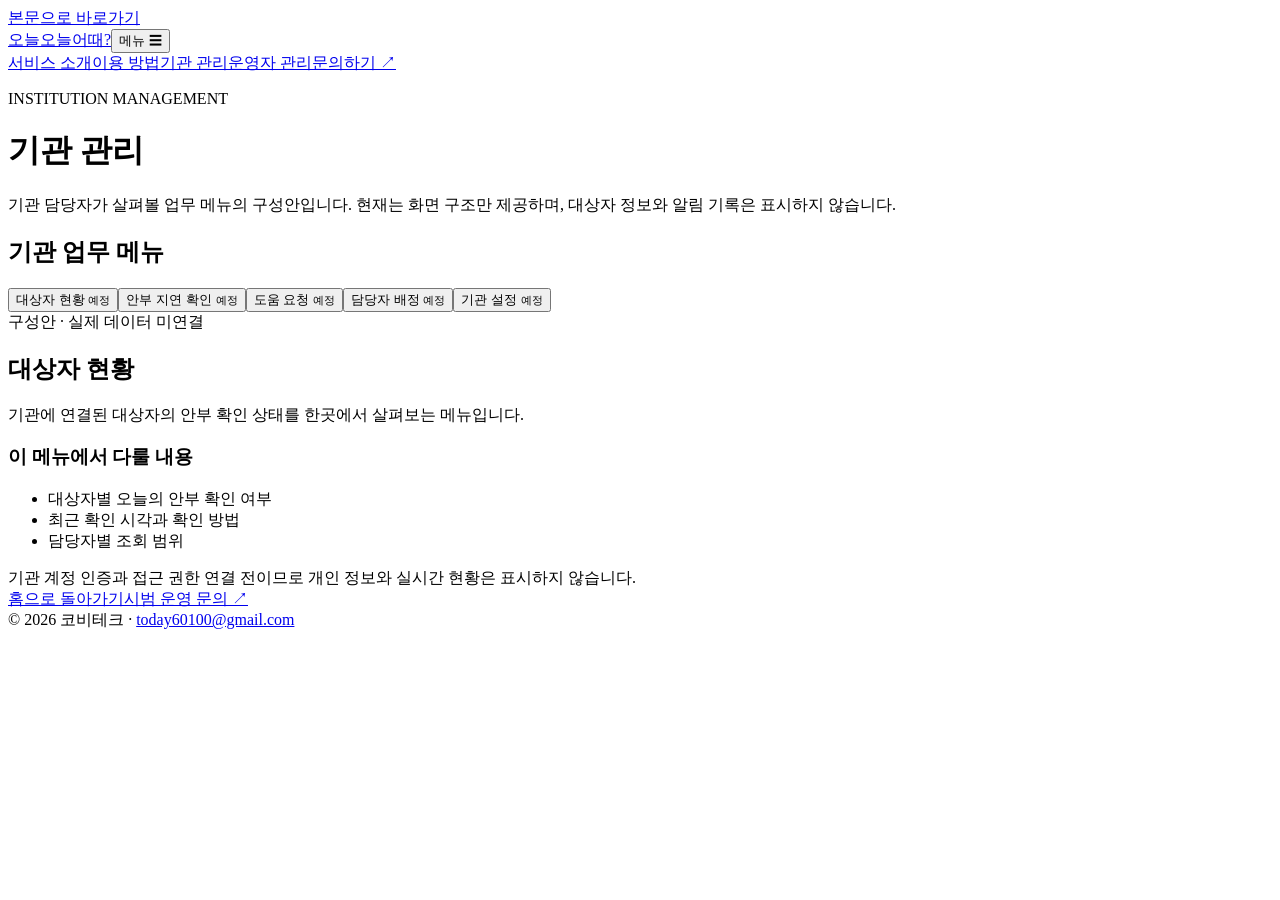
==== public/institution/index.html @ e97023fc "Initial website for HelloToday Firebase Hosting" ====
<!doctype html><html lang="ko"><head><meta charset="utf-8"><meta name="viewport" content="width=device-width, initial-scale=1"><meta name="theme-color" content="#173750"><meta name="description" content="오늘어때? 기관 관리 메뉴 구성안"><title>기관 관리 | 오늘어때?</title><link rel="stylesheet" href="/assets/site.css"><script defer src="/assets/site.js"></script></head><body class="portal-body">
<a class="skip" href="#main">본문으로 바로가기</a><header class="site-header"><div class="wrap header-inner"><a class="brand" href="/" aria-label="오늘어때? 홈"><span class="brand-mark" aria-hidden="true">오늘</span><span>오늘어때<span class="brand-question">?</span></span></a><button class="menu-toggle" type="button" aria-controls="primary-nav" aria-expanded="false">메뉴 <span aria-hidden="true">☰</span></button><nav class="nav" id="primary-nav" aria-label="주 메뉴"><a href="/#service">서비스 소개</a><a href="/#how">이용 방법</a><a href="/institution/" aria-current="page">기관 관리</a><a href="/operator/">운영자 관리</a><a class="nav-contact" href="mailto:today60100@gmail.com?subject=%EC%98%A4%EB%8A%98%EC%96%B4%EB%95%8C%20%EA%B8%B0%EA%B4%80%20%EB%AC%B8%EC%9D%98">문의하기 ↗</a></nav></div></header>
<main id="main"><div class="portal-banner"><div class="wrap"><p class="section-kicker">INSTITUTION MANAGEMENT</p><h1>기관 관리</h1><p>기관 담당자가 살펴볼 업무 메뉴의 구성안입니다. 현재는 화면 구조만 제공하며, 대상자 정보와 알림 기록은 표시하지 않습니다.</p></div></div><div class="wrap portal-shell" data-portal="institution"><aside class="portal-sidebar"><h2>기관 업무 메뉴</h2><div class="portal-menu" role="tablist" aria-label="기관 관리 메뉴"><button type="button" role="tab" aria-selected="true" aria-controls="portal-panel" data-tab="overview">대상자 현황 <small>예정</small></button><button type="button" role="tab" aria-selected="false" aria-controls="portal-panel" data-tab="checkins">안부 지연 확인 <small>예정</small></button><button type="button" role="tab" aria-selected="false" aria-controls="portal-panel" data-tab="help">도움 요청 <small>예정</small></button><button type="button" role="tab" aria-selected="false" aria-controls="portal-panel" data-tab="staff">담당자 배정 <small>예정</small></button><button type="button" role="tab" aria-selected="false" aria-controls="portal-panel" data-tab="settings">기관 설정 <small>예정</small></button></div></aside><section class="portal-content" id="portal-panel" role="tabpanel" tabindex="0" aria-live="polite"><span class="portal-status">구성안 · 실제 데이터 미연결</span><h2 data-panel-title>대상자 현황</h2><p data-panel-description>기관에 연결된 대상자의 안부 확인 상태를 한곳에서 살펴보는 메뉴입니다.</p><div class="portal-preview"><h3>이 메뉴에서 다룰 내용</h3><ul data-panel-items><li>대상자별 오늘의 안부 확인 여부</li><li>최근 확인 시각과 확인 방법</li><li>담당자별 조회 범위</li></ul></div><div class="portal-empty">기관 계정 인증과 접근 권한 연결 전이므로 개인 정보와 실시간 현황은 표시하지 않습니다.</div><div class="portal-actions"><a href="/">홈으로 돌아가기</a><a href="mailto:today60100@gmail.com?subject=%EC%98%A4%EB%8A%98%EC%96%B4%EB%95%8C%20%EA%B8%B0%EA%B4%80%20%EC%8B%9C%EB%B2%94%EC%9A%B4%EC%98%81%20%EB%AC%B8%EC%9D%98">시범 운영 문의 ↗</a></div></section></div></main><footer class="site-footer"><div class="wrap footer-bottom">© 2026 코비테크 · <a href="mailto:today60100@gmail.com">today60100@gmail.com</a></div></footer></body></html>
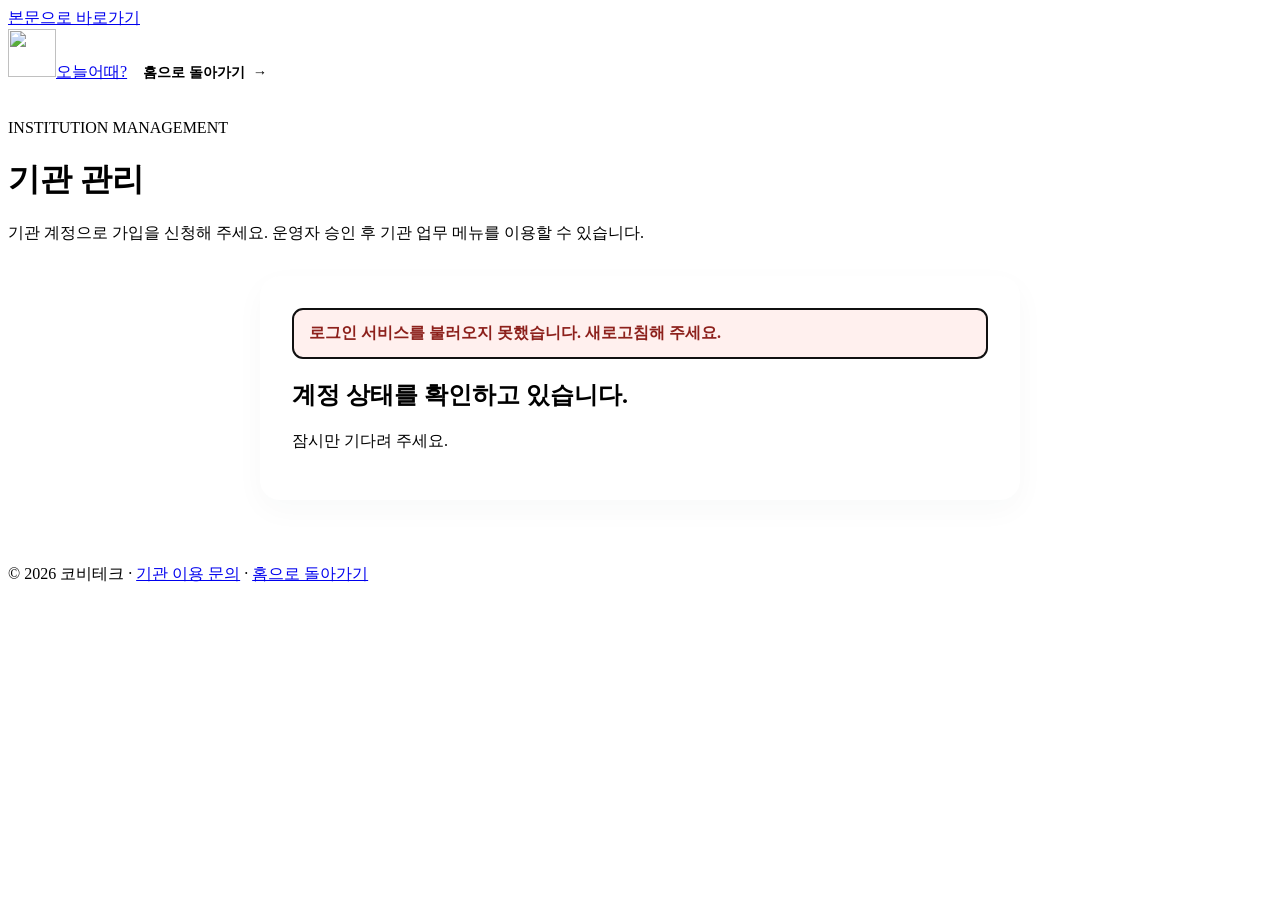
==== commit 177bea7e: "Update institution management and homepage" ====
--- a/public/institution/index.html
+++ b/public/institution/index.html
@@ -1,3 +1,138 @@
-<!doctype html><html lang="ko"><head><meta charset="utf-8"><meta name="viewport" content="width=device-width, initial-scale=1"><meta name="theme-color" content="#173750"><meta name="description" content="오늘어때? 기관 관리 메뉴 구성안"><title>기관 관리 | 오늘어때?</title><link rel="stylesheet" href="/assets/site.css"><script defer src="/assets/site.js"></script></head><body class="portal-body">
-<a class="skip" href="#main">본문으로 바로가기</a><header class="site-header"><div class="wrap header-inner"><a class="brand" href="/" aria-label="오늘어때? 홈"><span class="brand-mark" aria-hidden="true">오늘</span><span>오늘어때<span class="brand-question">?</span></span></a><button class="menu-toggle" type="button" aria-controls="primary-nav" aria-expanded="false">메뉴 <span aria-hidden="true">☰</span></button><nav class="nav" id="primary-nav" aria-label="주 메뉴"><a href="/#service">서비스 소개</a><a href="/#how">이용 방법</a><a href="/institution/" aria-current="page">기관 관리</a><a href="/operator/">운영자 관리</a><a class="nav-contact" href="mailto:today60100@gmail.com?subject=%EC%98%A4%EB%8A%98%EC%96%B4%EB%95%8C%20%EA%B8%B0%EA%B4%80%20%EB%AC%B8%EC%9D%98">문의하기 ↗</a></nav></div></header>
-<main id="main"><div class="portal-banner"><div class="wrap"><p class="section-kicker">INSTITUTION MANAGEMENT</p><h1>기관 관리</h1><p>기관 담당자가 살펴볼 업무 메뉴의 구성안입니다. 현재는 화면 구조만 제공하며, 대상자 정보와 알림 기록은 표시하지 않습니다.</p></div></div><div class="wrap portal-shell" data-portal="institution"><aside class="portal-sidebar"><h2>기관 업무 메뉴</h2><div class="portal-menu" role="tablist" aria-label="기관 관리 메뉴"><button type="button" role="tab" aria-selected="true" aria-controls="portal-panel" data-tab="overview">대상자 현황 <small>예정</small></button><button type="button" role="tab" aria-selected="false" aria-controls="portal-panel" data-tab="checkins">안부 지연 확인 <small>예정</small></button><button type="button" role="tab" aria-selected="false" aria-controls="portal-panel" data-tab="help">도움 요청 <small>예정</small></button><button type="button" role="tab" aria-selected="false" aria-controls="portal-panel" data-tab="staff">담당자 배정 <small>예정</small></button><button type="button" role="tab" aria-selected="false" aria-controls="portal-panel" data-tab="settings">기관 설정 <small>예정</small></button></div></aside><section class="portal-content" id="portal-panel" role="tabpanel" tabindex="0" aria-live="polite"><span class="portal-status">구성안 · 실제 데이터 미연결</span><h2 data-panel-title>대상자 현황</h2><p data-panel-description>기관에 연결된 대상자의 안부 확인 상태를 한곳에서 살펴보는 메뉴입니다.</p><div class="portal-preview"><h3>이 메뉴에서 다룰 내용</h3><ul data-panel-items><li>대상자별 오늘의 안부 확인 여부</li><li>최근 확인 시각과 확인 방법</li><li>담당자별 조회 범위</li></ul></div><div class="portal-empty">기관 계정 인증과 접근 권한 연결 전이므로 개인 정보와 실시간 현황은 표시하지 않습니다.</div><div class="portal-actions"><a href="/">홈으로 돌아가기</a><a href="mailto:today60100@gmail.com?subject=%EC%98%A4%EB%8A%98%EC%96%B4%EB%95%8C%20%EA%B8%B0%EA%B4%80%20%EC%8B%9C%EB%B2%94%EC%9A%B4%EC%98%81%20%EB%AC%B8%EC%9D%98">시범 운영 문의 ↗</a></div></section></div></main><footer class="site-footer"><div class="wrap footer-bottom">© 2026 코비테크 · <a href="mailto:today60100@gmail.com">today60100@gmail.com</a></div></footer></body></html>
+<!doctype html>
+<html lang="ko">
+<head>
+  <meta charset="utf-8"><meta name="viewport" content="width=device-width, initial-scale=1">
+  <meta name="theme-color" content="#173750"><meta name="robots" content="noindex, nofollow">
+  <title>기관 가입·로그인 | 오늘어때?</title>
+  <link rel="stylesheet" href="/assets/site.css?v=4"><link rel="stylesheet" href="./institution.css?v=12">
+  <script defer src="/assets/site.js"></script>
+  <link rel="icon" type="image/png" href="/assets/hellotoday-logo.png">
+</head>
+<body class="portal-body">
+<a class="skip" href="#main">본문으로 바로가기</a>
+<header class="site-header"><div class="wrap header-inner">
+  <a class="brand" href="/"><img class="brand-logo" src="/assets/hellotoday-logo.png" width="48" height="48" alt="" aria-hidden="true"><span>오늘어때<span class="brand-question">?</span></span></a>
+  <a class="institution-home-link" href="/">홈으로 돌아가기 <span aria-hidden="true">→</span></a>
+</div></header>
+<main id="main">
+  <div class="portal-banner"><div class="wrap"><p class="section-kicker">INSTITUTION MANAGEMENT</p><h1>기관 관리</h1><p id="signupIntroduction">기관 계정으로 가입을 신청해 주세요. 운영자 승인 후 기관 업무 메뉴를 이용할 수 있습니다.</p></div></div>
+  <div id="institutionCodePanel" class="wrap" hidden><p>기관코드 <strong id="institutionCodeValue"></strong> <button id="copyInstitutionCode" type="button">코드 복사</button></p><p id="institutionCodeMessage" role="status"></p></div>
+  <div class="account-wrap">
+    <section id="checkingView" class="account-card" aria-live="polite"><h2>계정 상태를 확인하고 있습니다.</h2><p>잠시만 기다려 주세요.</p></section>
+    <section id="loginView" class="account-card" hidden>
+      <div class="account-tabs" aria-label="로그인 또는 가입"><button id="loginTab" type="button" aria-pressed="true">기관 로그인</button><button id="signupTab" type="button" aria-pressed="false">기관 가입</button></div>
+      <p class="account-note">기관 이메일 가입 → 이메일 확인 → 담당자 휴대전화 인증 → 기관 정보 제출 → 운영자 승인</p>
+      <p class="account-note">로그인할 때는 기관 이메일·비밀번호와 담당자 개인 휴대전화의 문자 인증이 필요합니다.</p>
+      <p class="account-note"><a href="/policies/terms.html" target="_blank" rel="noopener noreferrer">홈페이지 이용약관</a> · <a href="/policies/privacy.html" target="_blank" rel="noopener noreferrer">홈페이지 개인정보처리방침</a></p>
+      <form id="authForm" class="account-form">
+        <label class="account-field">기관 이메일 (아이디)<input id="email" type="email" autocomplete="username" maxlength="254" required></label>
+        <label class="account-field">비밀번호<input id="password" type="password" autocomplete="current-password" maxlength="128" required></label>
+        <label id="passwordConfirmField" class="account-field" hidden>비밀번호 확인 (8자 이상)<input id="passwordConfirm" type="password" autocomplete="new-password" minlength="8" maxlength="128"></label>
+        <button id="authSubmit" class="primary" type="submit">다음: 담당자 휴대전화 인증</button>
+      </form>
+      <div class="account-actions" id="accountRecoveryActions"><button id="findEmail" type="button" aria-controls="emailHelp" aria-expanded="false">이메일을 잊으셨나요?</button><button id="resetPassword" type="button" aria-controls="passwordHelp" aria-expanded="false">비밀번호를 잊으셨나요?</button></div>
+      <section id="emailHelp" class="recovery-help" hidden aria-labelledby="emailHelpTitle"><h3 id="emailHelpTitle">기관 이메일 찾기</h3><p>기관 가입 때 받은 ‘오늘어때’ 인증 메일을 평소 사용하는 메일함에서 먼저 찾아보세요.</p><p>찾기 어렵다면 운영자에게 <strong>기관명, 담당자명, 기관코드(알고 있는 경우)</strong>를 알려 주세요. 운영자가 등록된 담당자 연락처로 본인 확인 후 가입 이메일을 안내합니다.</p><p><a href="mailto:today60100@gmail.com?subject=%EA%B8%B0%EA%B4%80%20%EC%9D%B4%EB%A9%94%EC%9D%BC%20%ED%99%95%EC%9D%B8%20%EC%9A%94%EC%B2%AD">운영자에게 이메일로 문의하기</a> · today60100@gmail.com</p><p class="account-note">비밀번호나 문자 인증번호는 보내지 마세요.</p><button type="button" data-close-recovery>닫기</button></section>
+      <section id="passwordHelp" class="recovery-help" hidden aria-labelledby="passwordHelpTitle"><h3 id="passwordHelpTitle">비밀번호 재설정</h3><p>가입한 기관 이메일을 입력하면 새 비밀번호를 설정할 수 있는 링크를 보내드립니다.</p><form id="passwordResetForm" class="account-form"><label class="account-field">가입한 기관 이메일<input id="resetEmail" type="email" autocomplete="email" maxlength="254" required></label><button class="primary" type="submit">재설정 메일 보내기</button></form><p class="account-note">기존 비밀번호는 조회할 수 없습니다. 메일함에 접근할 수 없으면 운영자에게 문의해 주세요.</p><button type="button" data-close-recovery>닫기</button></section>
+    </section>
+    <section id="verifyView" class="account-card" hidden>
+      <span class="account-badge">이메일 인증</span><h2>이메일 주소를 확인해 주세요.</h2>
+      <p><strong id="verifyEmail"></strong> 메일함에서 인증 링크를 눌러 주세요. 메일이 보이지 않으면 스팸함도 확인해 주세요.</p>
+      <div class="account-actions"><button class="primary" type="button" data-refresh-account>인증 완료 확인</button><button id="resendVerification" type="button">인증 메일 다시 받기</button><button type="button" data-institution-logout>로그아웃</button></div>
+    </section>
+    <section id="smsView" class="account-card" hidden>
+      <span class="account-badge">담당자 문자 인증</span><h2 id="smsTitle">담당자 개인 휴대전화 인증</h2>
+      <p id="smsDescription">가입 시에는 담당자 본인의 휴대전화를 인증해 주세요. 가입 후에는 등록된 담당자 번호로 인증해야 합니다. 인증 완료 후 30분 동안 이용할 수 있습니다.</p>
+      <label id="smsPhoneField" class="account-field">담당자 개인 휴대전화<input id="smsPhone" type="tel" inputmode="tel" autocomplete="tel" placeholder="01012345678" maxlength="20"></label>
+      <label id="smsConsentField" class="sms-consent"><input id="smsConsent" type="checkbox"><span>휴대전화 번호가 인증 및 스팸·악용 방지를 위해 Google에 전달·저장되는 것에 동의합니다.</span></label>
+      <div id="smsRecaptcha" class="sms-recaptcha"></div>
+      <div class="account-actions"><button id="sendSms" class="primary" type="button">인증번호 받기</button></div>
+      <div id="smsCodeArea" hidden>
+        <p id="smsDestination" class="account-note"></p>
+        <form id="smsForm" class="account-form">
+          <label class="account-field">문자 인증번호<input id="smsCode" type="text" inputmode="numeric" autocomplete="one-time-code" pattern="[0-9]{6}" maxlength="6" minlength="6" required></label>
+          <button class="primary" type="submit">인증 완료</button>
+        </form>
+      </div>
+      <div class="account-actions"><button id="cancelSms" type="button">취소하고 로그인으로</button></div>
+      <p class="account-note sms-help">휴대전화를 분실했거나 번호가 변경되었다면 운영자에게 새 번호와 변경 사유를 알려 주세요. 운영자가 변경을 허용한 뒤 24시간 내 새 번호로 인증하고 재승인을 받아야 합니다.</p>
+    </section>
+    <section id="policyView" class="account-card" hidden aria-labelledby="policyTitle">
+      <h2 id="policyTitle">기관 가입 안내를 확인해 주세요</h2>
+      <p>기관 가입 전에 홈페이지 이용약관과 개인정보처리방침을 확인해 주세요. 동의·확인 기록은 인증 완료 후 저장합니다. 기존 기관은 로그인할 때 다시 동의하지 않습니다.</p>
+      <form id="policyForm" class="account-form">
+        <label class="sms-consent"><input id="termsAccepted" type="checkbox" required><span><a href="/policies/terms.html" data-policy-document>홈페이지 이용약관</a>에 동의합니다. (필수)</span></label>
+        <label class="sms-consent"><input id="privacyAcknowledged" type="checkbox" required><span><a href="/policies/privacy.html" data-policy-document>홈페이지 개인정보처리방침</a>을 확인했습니다. (필수)</span></label>
+        <p id="policyVersion" class="account-note"></p>
+        <p class="account-note">동의하지 않으면 기관관리 기능을 이용할 수 없습니다. 공개 홈페이지 안내는 이용할 수 있습니다. 이 절차는 대상자의 기관 정보 제공 동의를 대신하지 않습니다.</p>
+        <button class="primary" type="submit">동의·확인하고 계속</button>
+        <button type="button" data-institution-logout>취소하고 나가기</button>
+      </form>
+    </section>
+    <section id="applicationView" class="account-card" hidden>
+      <span class="account-badge">가입 신청</span><h2>기관 정보를 입력해 주세요.</h2>
+      <p class="account-note">기관 이메일: <span id="applicationEmail"></span><br>인증한 담당자 휴대전화: <strong id="applicationMobile"></strong><br>입력한 정보는 운영자의 기관 가입 심사와 연락에 사용됩니다.</p>
+      <p class="account-note">가입 신청을 완료하면 기관코드가 자동 발급됩니다.</p><form id="applicationForm" class="account-form">
+        <label class="account-field">기관명<input id="institutionName" autocomplete="organization" maxlength="100" required></label>
+        <label class="account-field">담당자명<input id="managerName" autocomplete="name" maxlength="60" required></label>
+        <label class="account-field">기관 연락처<input id="phone" type="tel" autocomplete="tel" maxlength="20" minlength="8" required></label>
+        <label class="account-field">기관 주소 (선택)<input id="address" autocomplete="street-address" maxlength="200"></label>
+        <button class="primary" type="submit">가입 승인 신청</button>
+      </form>
+      <div class="account-actions"><button type="button" data-institution-logout>로그아웃</button></div>
+    </section>
+    <section id="statusView" class="account-card" hidden>
+      <span class="account-badge" id="statusName"></span><h2 id="statusTitle"></h2><p id="statusDescription"></p>
+      <div class="account-actions"><button class="primary" type="button" data-refresh-account>승인 상태 다시 확인</button><button id="reapplyButton" type="button" hidden>정보 수정 후 재신청</button><button type="button" data-institution-logout>로그아웃</button></div>
+    </section>
+    <p id="accountMessage" class="account-message" role="alert" aria-live="assertive" aria-atomic="true" tabindex="-1"></p>
+  </div>
+  <section id="portalView" hidden>
+    <div class="wrap institution-top"><p><strong id="institutionIdentity"></strong> · 승인된 기관 계정</p><button type="button" data-institution-logout>로그아웃</button></div>
+    <div class="wrap portal-shell">
+      <aside class="portal-sidebar"><h2>기관 업무 메뉴</h2><div class="portal-menu" role="tablist" aria-label="기관 업무">
+        <button type="button" role="tab" aria-selected="true" aria-controls="institutionPanel" data-institution-menu="overview">대상자 현황</button>
+        <button type="button" role="tab" aria-selected="false" aria-controls="institutionPanel" data-institution-menu="checkins">안부 지연 확인</button>
+        <button type="button" role="tab" aria-selected="false" aria-controls="institutionPanel" data-institution-menu="help">도움 요청</button>
+        <button type="button" role="tab" aria-selected="false" aria-controls="institutionPanel" data-institution-menu="staff">돌봄담당자 관리</button>
+        <button type="button" role="tab" aria-selected="false" aria-controls="institutionPanel" data-institution-menu="settings">기관 설정</button>
+      </div></aside>
+      <section class="portal-content" id="institutionPanel" role="tabpanel" aria-labelledby="portalTitle" aria-live="polite"><div class="portal-title-row"><h2 id="portalTitle">대상자 현황</h2><button id="seniorRefresh" type="button" hidden>새로고침</button><button id="workerRefresh" type="button" hidden>새로고침</button></div><p id="portalEmpty" class="portal-empty"></p><p id="phoneChangeHelp" class="account-note" hidden>담당자 휴대전화 변경은 운영자에게 요청해 주세요. 운영자가 지정한 새 번호로 문자 인증 후 재승인을 받으면 변경이 완료됩니다. 변경 처리 중에는 기관 메뉴 이용이 중단됩니다.</p><section id="seniorPanel" hidden aria-label="업무 대상자 현황">
+  <!-- 기관 조회 범위: 승인된 담당자의 CARE_WORKER 업무 연결만 포함하며 FAMILY 연결은 제외한다. -->
+  <button id="seniorBack" type="button" hidden>담당자 관리로 돌아가기</button>
+  <div id="seniorSummary" class="senior-summary" role="group" aria-label="대상자 상태별 보기">
+    <button type="button" data-filter="ALL" aria-pressed="true">전체대상자 <strong>—</strong></button>
+    <button type="button" data-filter="COMPLETED" aria-pressed="false">완료 <strong>—</strong></button>
+    <button type="button" data-filter="INCOMPLETE" aria-pressed="false">미완료 <strong>—</strong></button>
+    <button type="button" data-filter="HELP_REQUEST" aria-pressed="false">도움요청 <strong>—</strong></button>
+  </div>
+  <p class="account-note">완료는 앱과 같은 최근 실제 안부 기록 기준입니다. 진행 중 도움요청을 우선 표시하며, 안부 지연 알림은 ‘안부 지연 확인’에서 따로 확인합니다. 배터리는 최근 안부 시점의 값입니다.</p>
+  <p id="helpLiveMessage" class="account-note" role="status"></p><h3 id="seniorListTitle">전체 대상자</h3><p id="seniorMessage" role="status"></p><div id="seniorList" class="senior-list"></div>
+</section><section id="careWorkerPanel" hidden aria-label="돌봄담당자 관리">
+        <p>돌봄담당자가 앱에서 기관코드를 입력해 요청하면 이곳에서 소속을 승인하거나 반려할 수 있습니다.</p>
+        <div class="worker-toolbar"><div id="workerStatusTabs" class="status-tabs" role="tablist" aria-label="돌봄담당자 소속 상태"><button type="button" role="tab" data-status="PENDING" aria-selected="true">승인 대기 <strong>0</strong></button><button type="button" role="tab" data-status="APPROVED" aria-selected="false">승인 완료 <strong>0</strong></button><button type="button" role="tab" data-status="REJECTED" aria-selected="false">반려 <strong>0</strong></button><button type="button" role="tab" data-status="SUSPENDED" aria-selected="false">소속 정지 <strong>0</strong></button></div><input id="workerStatus" type="hidden" value="PENDING"></div>
+        <p id="workerMessage" role="status"></p><div id="workerList"></div><button id="workerMore" type="button" hidden>더 보기</button>
+        </section><dl id="institutionDetails" class="institution-details" hidden></dl></section>
+    </div>
+  </section>
+</main>
+<dialog id="policyDocumentDialog" class="policy-document-dialog" aria-labelledby="policyDocumentTitle">
+  <div class="policy-document-header"><h2 id="policyDocumentTitle">정책 문서</h2><button id="policyDocumentClose" type="button">읽기 완료 · 돌아가기</button></div>
+  <iframe id="policyDocumentFrame" title="홈페이지 정책 문서" src="about:blank"></iframe>
+</dialog>
+<footer class="site-footer"><div class="wrap footer-bottom">© 2026 코비테크 · <a href="mailto:today60100@gmail.com">기관 이용 문의</a> · <a href="/">홈으로 돌아가기</a></div></footer>
+<dialog id="sessionDialog" class="institution-session-dialog" aria-labelledby="sessionTitle">
+  <h2 id="sessionTitle">기관 로그인 시간이 곧 만료됩니다.</h2>
+  <p>로그인 후 30분이 지나면 자동으로 로그아웃됩니다. 계속 이용하시려면 로그인 시간을 연장해 주세요.</p>
+  <p>자동 로그아웃까지 <strong id="sessionWarningTime">05:00</strong></p>
+  <p id="sessionError" class="account-message error" role="alert"></p>
+  <div class="account-actions"><button id="sessionExtend" class="primary" type="button">로그인 연장</button><button id="sessionLogout" type="button">지금 로그아웃</button></div>
+</dialog>
+<script src="/__/firebase/8.10.1/firebase-app.js"></script>
+<script src="/__/firebase/8.10.1/firebase-auth.js"></script>
+<script src="/__/firebase/8.10.1/firebase-functions.js"></script>
+<script src="/__/firebase/init.js"></script>
+<script src="./institution-phone.js?v=1"></script>
+<script src="./session-timeout.js?v=2"></script>
+<script src="./senior-summary.js?v=2"></script>
+<script src="./institution.js?v=17"></script>
+</body></html>
--- a/public/institution/institution.css
+++ b/public/institution/institution.css
@@ -0,0 +1,36 @@
+[hidden]{display:none!important}
+.portal-title-row{display:flex;align-items:center;gap:16px;flex-wrap:wrap;margin-bottom:20px}.portal-title-row h2{margin:0;min-width:0;overflow-wrap:anywhere}.portal-title-row button{flex-shrink:0;min-height:44px;padding:9px 16px;border:1px solid #ddcbbb;border-radius:10px;background:#f8f2eb;color:#594137;font:inherit;font-weight:600;cursor:pointer}.portal-title-row button:hover{background:#f0e5d8}.portal-title-row button:focus-visible{outline:3px solid #8b7867;outline-offset:3px}
+.account-wrap{max-width:760px;margin:32px auto 64px;padding:0 24px}
+.account-wrap.portal-message{margin:0 auto}.account-message:empty{display:none}
+.institution-session-dialog{width:min(520px,calc(100% - 32px));padding:28px;border:1px solid var(--line);border-radius:20px;color:var(--ink)}
+.institution-session-dialog::backdrop{background:#12314999}
+.account-card{border:1px solid var(--line);border-radius:20px;padding:32px;background:#fff;box-shadow:0 10px 30px #18364c08}
+.account-tabs{display:flex;gap:12px;margin-bottom:24px}
+.account-tabs button,.account-actions button{border:1px solid var(--line);border-radius:10px;background:#fff;padding:12px 18px;color:var(--ink);cursor:pointer}
+.account-tabs button[aria-pressed=true]{background:var(--deep);color:#fff}
+.account-form{display:grid;gap:18px}.account-field{display:grid;gap:6px;font-weight:600}
+.account-field input{font:inherit;width:100%;min-height:48px;padding:10px 12px;border:1px solid #bcced3;border-radius:9px;color:var(--ink)}
+.account-field select{font:inherit;min-height:48px;padding:10px 12px;border:1px solid #bcced3;border-radius:9px;background:#fff;color:var(--ink);max-width:100%;width:100%}
+.sms-consent{display:flex;align-items:flex-start;gap:10px;font-size:.9rem;margin-top:20px}.sms-consent input{flex:none;margin-top:6px;width:18px;height:18px}
+.sms-recaptcha{margin-top:16px;max-width:100%;overflow-x:auto}#smsCodeArea{margin-top:22px}.sms-help{margin-top:20px}
+.account-actions{display:flex;gap:10px;flex-wrap:wrap;margin-top:20px}.account-actions .primary,.account-form .primary{background:var(--teal);color:#fff;border:0;border-radius:10px;padding:13px 20px;font:inherit;font-weight:700;cursor:pointer}
+button:disabled{opacity:.55;cursor:wait}.account-message{white-space:pre-line;margin-top:18px;overflow-wrap:anywhere}.account-message.error{color:#a02f2a}.account-note{color:var(--muted);font-size:.92rem}.account-badge{display:inline-block;padding:5px 12px;border-radius:30px;background:var(--pale);font-weight:700;margin-bottom:15px}
+.institution-top{display:flex;align-items:center;justify-content:space-between;gap:20px;margin-top:28px}.institution-top p{margin:0}.institution-top button{font:inherit;padding:10px 16px;background:#fff;border:1px solid var(--line);border-radius:9px;cursor:pointer}
+.institution-details{display:grid;grid-template-columns:110px 1fr;gap:10px}.institution-details dt{color:var(--muted)}.institution-details dd{margin:0;overflow-wrap:anywhere}
+@media(max-width:600px){.account-card{padding:22px}.account-wrap{padding:0 16px}.institution-top{align-items:flex-start;flex-direction:column}.account-tabs button{flex:1}.institution-details{grid-template-columns:1fr;gap:4px}.institution-details dd{margin-bottom:12px}}
+
+.account-card > .account-message:not(:empty){padding:14px 16px;margin:0 0 20px;border:1px solid #97bfc2;background:#eef8f7;border-radius:10px;font-weight:600}
+.account-card > .account-message.error{border-color:#df9690;background:#fff0ee;color:#8d211c}
+.recovery-help{margin-top:20px;padding:20px;border:1px solid var(--line);border-radius:12px;background:var(--pale);overflow-wrap:anywhere}
+.recovery-help h3{margin-top:0}.recovery-help button[data-close-recovery]{margin-top:12px;padding:8px 16px;background:#fff;border:1px solid var(--line);border-radius:8px;cursor:pointer}
+
+.institution-home-link{display:inline-flex;align-items:center;gap:8px;flex-shrink:0;min-height:44px;padding:8px 12px;border:1px solid var(--line);border-radius:10px;font-size:.9rem;font-weight:600;color:var(--ink);text-decoration:none;white-space:nowrap}
+.institution-home-link:hover{background:var(--pale)}.institution-home-link:focus-visible{outline:3px solid var(--teal);outline-offset:3px}
+@media(max-width:380px){.institution-home-link{font-size:.8rem;padding:8px;gap:4px}.site-header .header-inner{gap:10px}.site-header .brand{font-size:1rem}}
+
+.worker-toolbar{display:flex;gap:12px;align-items:center;flex-wrap:wrap}.worker-toolbar .status-tabs{flex:1 1 680px}.worker-toolbar .status-tabs [role=tab]{flex:1 1 130px}.worker-card{border:1px solid #d7e1e7;border-radius:12px;padding:20px;margin:14px 0;overflow-wrap:anywhere}.worker-card h3{margin:0 0 10px}.worker-card button{margin-right:10px;padding:8px 20px}.worker-card p{line-height:1.6}.status-tabs{display:flex;gap:8px;flex-wrap:wrap}.status-tabs [role=tab]{flex:1 1 130px;border:1px solid #bac7d0;border-radius:10px;background:#fff;color:#173750;padding:10px 12px;cursor:pointer;font:inherit;font-weight:600}.status-tabs [aria-selected=true]{background:#173750;color:#fff}.status-tabs strong{display:inline-block;min-width:1.5em;margin-left:4px;padding:2px 6px;border-radius:999px;background:#edf3f5;color:#173750;text-align:center;font-size:.88em}.status-tabs [aria-selected=true] strong{background:#fff}
+
+.senior-list{display:grid;gap:14px}.senior-card h3{margin-bottom:8px}.senior-status{display:inline-block;padding:4px 12px;border-radius:18px;background:#f4ede5;color:#594137;font-weight:600;margin-bottom:10px}.senior-status.completed{background:#edf5ed;color:#326644}.senior-status.help_request{background:#fff0ed;color:#a13929}.senior-card p{margin:6px 0;overflow-wrap:anywhere}#seniorWorker{max-width:100%;padding:10px;border:1px solid #d8cfc6;border-radius:8px;background:white;color:#333}
+.senior-summary{display:grid;grid-template-columns:repeat(4,minmax(0,1fr));gap:12px;margin:22px 0}.senior-summary button{min-height:90px;padding:15px 8px;border:2px solid transparent;border-radius:16px;font:inherit;font-weight:600;color:#534a42;background:#f4f0e9;cursor:pointer}.senior-summary strong{display:block;font-size:1.5rem;margin-top:6px}.senior-summary [data-filter=COMPLETED]{background:#edf8ef;color:#397a43}.senior-summary [data-filter=INCOMPLETE]{background:#fff4e4;color:#8a5517}.senior-summary [data-filter=HELP_REQUEST]{background:#fff0f0;color:#a51f1f}.senior-summary button[aria-pressed=true]{border-color:#8b7867;box-shadow:0 0 0 2px #f3e9df}.senior-summary button:focus-visible,.worker-open:focus-visible{outline:3px solid #8b7867;outline-offset:3px}.worker-card .worker-open{background:#f8f2eb;color:#594137;border:1px solid #ddcbbb;border-radius:10px;text-align:left;cursor:pointer;font:inherit;padding:12px 16px}.worker-card .worker-open:hover{background:#f0e5d8}@media(max-width:600px){.senior-summary{grid-template-columns:repeat(2,minmax(0,1fr));gap:8px}}
+.policy-document-dialog{width:min(960px,94vw);max-width:94vw;height:88vh;padding:0;border:1px solid #e3d9ce;border-radius:16px}.policy-document-dialog::backdrop{background:rgba(35,40,45,.45)}.policy-document-header{display:flex;justify-content:space-between;align-items:center;gap:12px;padding:12px 18px;background:#fff8ef}.policy-document-header h2{font-size:1rem;margin:0}.policy-document-header button{flex:none;padding:10px 14px;cursor:pointer}.policy-document-dialog iframe{width:100%;height:calc(100% - 70px);border:0;display:block}
+.worker-card .worker-suspend,.worker-card .worker-restore,.worker-card .worker-end{border-radius:9px;cursor:pointer;font:inherit}.worker-card .worker-suspend{background:#fff7e8;color:#7b531b;border:1px solid #e4c68d}.worker-card .worker-restore{background:#edf8ef;color:#356d3e;border:1px solid #a9cfaf}.worker-card .worker-end{background:#fff1f1;color:#9b2929;border:1px solid #e0aaaa}
